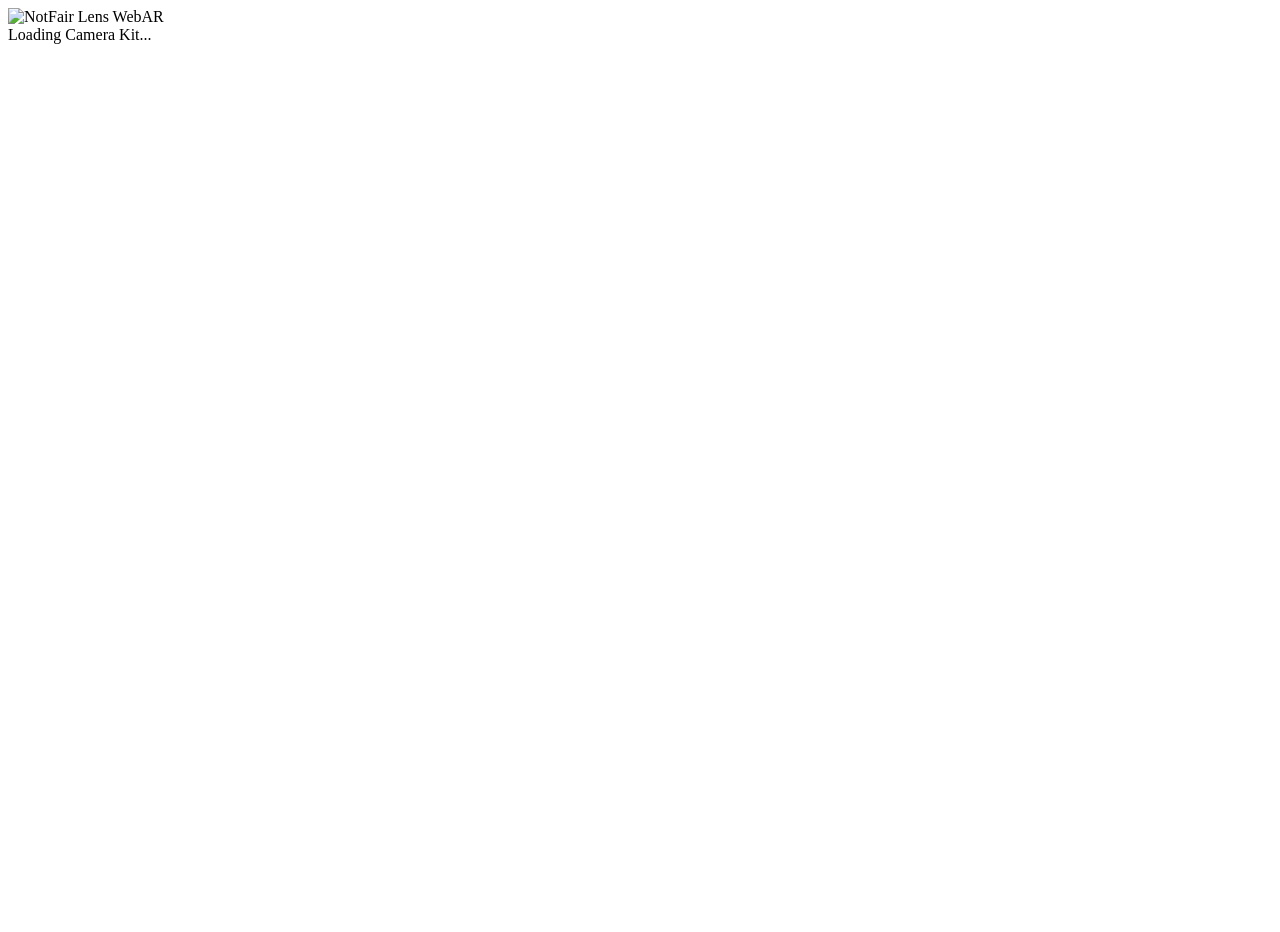
==== index.html @ 3532fff7 "Updates" ====
<!DOCTYPE html><!--_eippUqftjpxu4BBWEEoN--><html lang="en"><head><meta charSet="utf-8"/><meta name="viewport" content="width=device-width, initial-scale=1"/><link rel="preload" as="image" href="/testLens/not_fair_logo.png"/><link rel="stylesheet" href="/testLens/_next/static/chunks/4e4d5a923a1bafa1.css" data-precedence="next"/><link rel="preload" as="script" fetchPriority="low" href="/testLens/_next/static/chunks/ef964fac963d9bcc.js"/><script src="/testLens/_next/static/chunks/c01c6a5bdb39796c.js" async=""></script><script src="/testLens/_next/static/chunks/e38f58387ec69cc5.js" async=""></script><script src="/testLens/_next/static/chunks/turbopack-0e444232c5cf888a.js" async=""></script><script src="/testLens/_next/static/chunks/8aec7a81142fa57a.js" async=""></script><script src="/testLens/_next/static/chunks/7adf9c9b5ceeb843.js" async=""></script><title>NotFair Lens WebAR</title><meta name="description" content="AR photo capture with Snapchat Lens"/><script src="/testLens/_next/static/chunks/a6dad97d9634a72d.js" noModule=""></script></head><body class="antialiased"><div hidden=""><!--$--><!--/$--></div><div class=" flex flex-col bg-white                      pt-2 pl-4 pr-4                             sm:pt-3 sm:pl-6 sm:pr-6                    md:pt-4 md:pl-8 md:pr-8                    lg:pt-6 lg:pl-12 lg:pr-12                  overflow-hidden " style="height:100dvh;max-height:100dvh;padding-bottom:calc(16px + env(safe-area-inset-bottom))"><div class="w-full flex justify-center mb-2 flex-shrink-0"><img src="/testLens/not_fair_logo.png" alt="NotFair Lens WebAR" class="h-auto object-contain" style="width:clamp(44px, 10vw, 80px);height:auto"/></div><div class="flex-1 min-h-0 flex"><!--$!--><template data-dgst="BAILOUT_TO_CLIENT_SIDE_RENDERING"></template><div class="w-full h-full flex items-center justify-center">  <div class="text-center text-gray-600"><div class="w-8 h-8 border-4 border-gray-300 border-t-gray-600 rounded-full animate-spin mx-auto mb-2"></div>Loading Camera Kit...</div></div><!--/$--></div></div><!--$--><!--/$--><script src="/testLens/_next/static/chunks/ef964fac963d9bcc.js" id="_R_" async=""></script><script>(self.__next_f=self.__next_f||[]).push([0])</script><script>self.__next_f.push([1,"1:\"$Sreact.fragment\"\n2:I[29249,[\"/testLens/_next/static/chunks/8aec7a81142fa57a.js\"],\"default\"]\n3:I[85219,[\"/testLens/_next/static/chunks/8aec7a81142fa57a.js\"],\"default\"]\n4:I[24459,[\"/testLens/_next/static/chunks/8aec7a81142fa57a.js\"],\"ClientPageRoot\"]\n5:I[57724,[\"/testLens/_next/static/chunks/7adf9c9b5ceeb843.js\"],\"default\"]\n8:I[67445,[\"/testLens/_next/static/chunks/8aec7a81142fa57a.js\"],\"OutletBoundary\"]\n9:\"$Sreact.suspense\"\nb:I[67445,[\"/testLens/_next/static/chunks/8aec7a81142fa57a.js\"],\"ViewportBoundary\"]\nd:I[67445,[\"/testLens/_next/static/chunks/8aec7a81142fa57a.js\"],\"MetadataBoundary\"]\nf:I[11596,[\"/testLens/_next/static/chunks/8aec7a81142fa57a.js\"],\"default\"]\n:HL[\"/testLens/_next/static/chunks/4e4d5a923a1bafa1.css\",\"style\"]\n"])</script><script>self.__next_f.push([1,"0:{\"P\":null,\"b\":\"_eippUqftjpxu4BBWEEoN\",\"c\":[\"\",\"\"],\"q\":\"\",\"i\":false,\"f\":[[[\"\",{\"children\":[\"__PAGE__\",{}]},\"$undefined\",\"$undefined\",true],[[\"$\",\"$1\",\"c\",{\"children\":[[[\"$\",\"link\",\"0\",{\"rel\":\"stylesheet\",\"href\":\"/testLens/_next/static/chunks/4e4d5a923a1bafa1.css\",\"precedence\":\"next\",\"crossOrigin\":\"$undefined\",\"nonce\":\"$undefined\"}]],[\"$\",\"html\",null,{\"lang\":\"en\",\"children\":[\"$\",\"body\",null,{\"className\":\"antialiased\",\"children\":[\"$\",\"$L2\",null,{\"parallelRouterKey\":\"children\",\"error\":\"$undefined\",\"errorStyles\":\"$undefined\",\"errorScripts\":\"$undefined\",\"template\":[\"$\",\"$L3\",null,{}],\"templateStyles\":\"$undefined\",\"templateScripts\":\"$undefined\",\"notFound\":[[[\"$\",\"title\",null,{\"children\":\"404: This page could not be found.\"}],[\"$\",\"div\",null,{\"style\":{\"fontFamily\":\"system-ui,\\\"Segoe UI\\\",Roboto,Helvetica,Arial,sans-serif,\\\"Apple Color Emoji\\\",\\\"Segoe UI Emoji\\\"\",\"height\":\"100vh\",\"textAlign\":\"center\",\"display\":\"flex\",\"flexDirection\":\"column\",\"alignItems\":\"center\",\"justifyContent\":\"center\"},\"children\":[\"$\",\"div\",null,{\"children\":[[\"$\",\"style\",null,{\"dangerouslySetInnerHTML\":{\"__html\":\"body{color:#000;background:#fff;margin:0}.next-error-h1{border-right:1px solid rgba(0,0,0,.3)}@media (prefers-color-scheme:dark){body{color:#fff;background:#000}.next-error-h1{border-right:1px solid rgba(255,255,255,.3)}}\"}}],[\"$\",\"h1\",null,{\"className\":\"next-error-h1\",\"style\":{\"display\":\"inline-block\",\"margin\":\"0 20px 0 0\",\"padding\":\"0 23px 0 0\",\"fontSize\":24,\"fontWeight\":500,\"verticalAlign\":\"top\",\"lineHeight\":\"49px\"},\"children\":404}],[\"$\",\"div\",null,{\"style\":{\"display\":\"inline-block\"},\"children\":[\"$\",\"h2\",null,{\"style\":{\"fontSize\":14,\"fontWeight\":400,\"lineHeight\":\"49px\",\"margin\":0},\"children\":\"This page could not be found.\"}]}]]}]}]],[]],\"forbidden\":\"$undefined\",\"unauthorized\":\"$undefined\"}]}]}]]}],{\"children\":[[\"$\",\"$1\",\"c\",{\"children\":[[\"$\",\"$L4\",null,{\"Component\":\"$5\",\"serverProvidedParams\":{\"searchParams\":{},\"params\":{},\"promises\":[\"$@6\",\"$@7\"]}}],[[\"$\",\"script\",\"script-0\",{\"src\":\"/testLens/_next/static/chunks/7adf9c9b5ceeb843.js\",\"async\":true,\"nonce\":\"$undefined\"}]],[\"$\",\"$L8\",null,{\"children\":[\"$\",\"$9\",null,{\"name\":\"Next.MetadataOutlet\",\"children\":\"$@a\"}]}]]}],{},null,false,false]},null,false,false],[\"$\",\"$1\",\"h\",{\"children\":[null,[\"$\",\"$Lb\",null,{\"children\":\"$Lc\"}],[\"$\",\"div\",null,{\"hidden\":true,\"children\":[\"$\",\"$Ld\",null,{\"children\":[\"$\",\"$9\",null,{\"name\":\"Next.Metadata\",\"children\":\"$Le\"}]}]}],null]}],false]],\"m\":\"$undefined\",\"G\":[\"$f\",[]],\"S\":true}\n"])</script><script>self.__next_f.push([1,"6:{}\n7:\"$0:f:0:1:1:children:0:props:children:0:props:serverProvidedParams:params\"\n"])</script><script>self.__next_f.push([1,"c:[[\"$\",\"meta\",\"0\",{\"charSet\":\"utf-8\"}],[\"$\",\"meta\",\"1\",{\"name\":\"viewport\",\"content\":\"width=device-width, initial-scale=1\"}]]\n"])</script><script>self.__next_f.push([1,"a:null\ne:[[\"$\",\"title\",\"0\",{\"children\":\"NotFair Lens WebAR\"}],[\"$\",\"meta\",\"1\",{\"name\":\"description\",\"content\":\"AR photo capture with Snapchat Lens\"}]]\n"])</script></body></html>
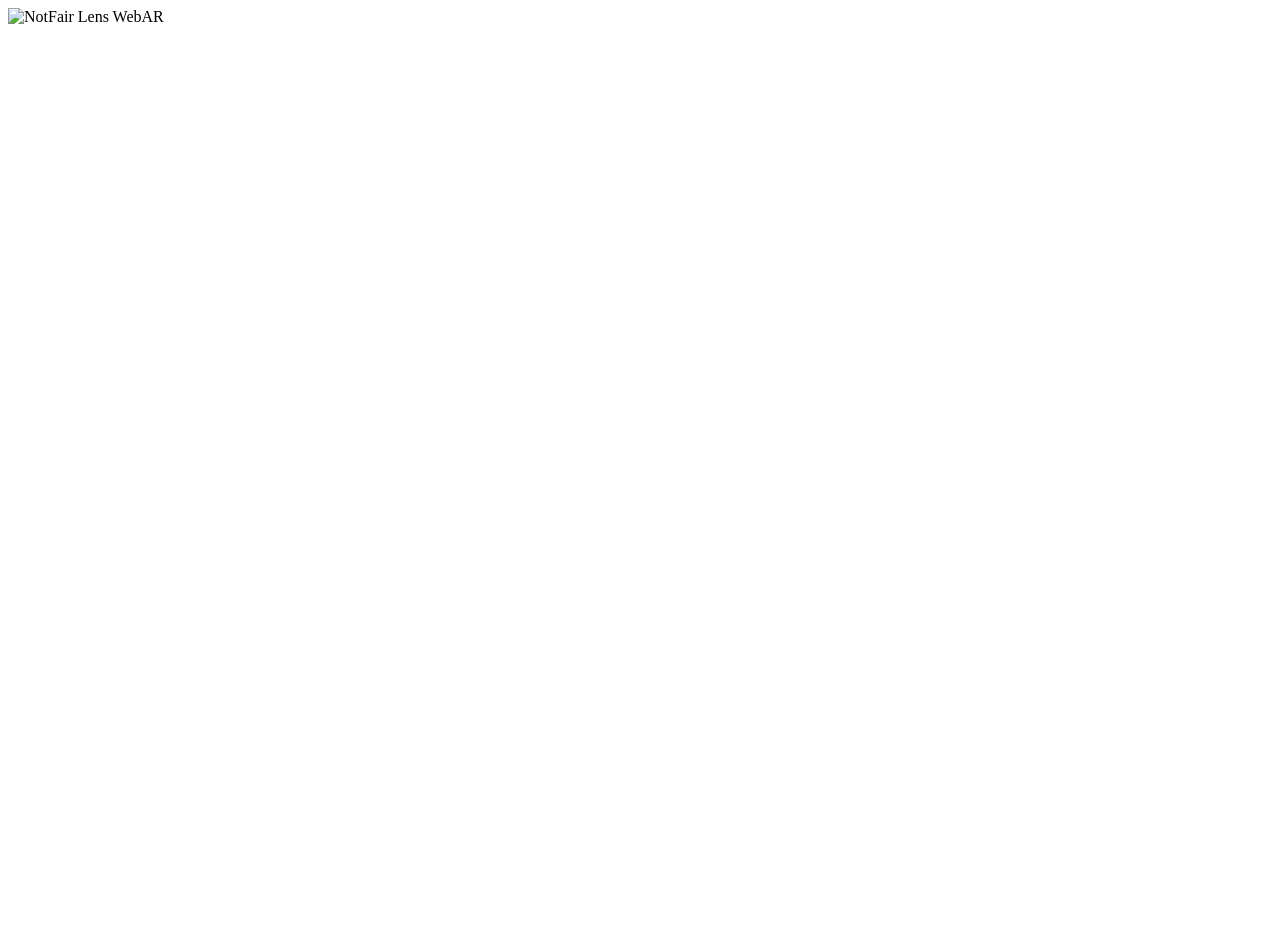
==== commit 64d439e0: "Updates" ====
--- a/index.html
+++ b/index.html
@@ -1 +1 @@
-<!DOCTYPE html><!--_eippUqftjpxu4BBWEEoN--><html lang="en"><head><meta charSet="utf-8"/><meta name="viewport" content="width=device-width, initial-scale=1"/><link rel="preload" as="image" href="/testLens/not_fair_logo.png"/><link rel="stylesheet" href="/testLens/_next/static/chunks/4e4d5a923a1bafa1.css" data-precedence="next"/><link rel="preload" as="script" fetchPriority="low" href="/testLens/_next/static/chunks/ef964fac963d9bcc.js"/><script src="/testLens/_next/static/chunks/c01c6a5bdb39796c.js" async=""></script><script src="/testLens/_next/static/chunks/e38f58387ec69cc5.js" async=""></script><script src="/testLens/_next/static/chunks/turbopack-0e444232c5cf888a.js" async=""></script><script src="/testLens/_next/static/chunks/8aec7a81142fa57a.js" async=""></script><script src="/testLens/_next/static/chunks/7adf9c9b5ceeb843.js" async=""></script><title>NotFair Lens WebAR</title><meta name="description" content="AR photo capture with Snapchat Lens"/><script src="/testLens/_next/static/chunks/a6dad97d9634a72d.js" noModule=""></script></head><body class="antialiased"><div hidden=""><!--$--><!--/$--></div><div class=" flex flex-col bg-white                      pt-2 pl-4 pr-4                             sm:pt-3 sm:pl-6 sm:pr-6                    md:pt-4 md:pl-8 md:pr-8                    lg:pt-6 lg:pl-12 lg:pr-12                  overflow-hidden " style="height:100dvh;max-height:100dvh;padding-bottom:calc(16px + env(safe-area-inset-bottom))"><div class="w-full flex justify-center mb-2 flex-shrink-0"><img src="/testLens/not_fair_logo.png" alt="NotFair Lens WebAR" class="h-auto object-contain" style="width:clamp(44px, 10vw, 80px);height:auto"/></div><div class="flex-1 min-h-0 flex"><!--$!--><template data-dgst="BAILOUT_TO_CLIENT_SIDE_RENDERING"></template><div class="w-full h-full flex items-center justify-center">  <div class="text-center text-gray-600"><div class="w-8 h-8 border-4 border-gray-300 border-t-gray-600 rounded-full animate-spin mx-auto mb-2"></div>Loading Camera Kit...</div></div><!--/$--></div></div><!--$--><!--/$--><script src="/testLens/_next/static/chunks/ef964fac963d9bcc.js" id="_R_" async=""></script><script>(self.__next_f=self.__next_f||[]).push([0])</script><script>self.__next_f.push([1,"1:\"$Sreact.fragment\"\n2:I[29249,[\"/testLens/_next/static/chunks/8aec7a81142fa57a.js\"],\"default\"]\n3:I[85219,[\"/testLens/_next/static/chunks/8aec7a81142fa57a.js\"],\"default\"]\n4:I[24459,[\"/testLens/_next/static/chunks/8aec7a81142fa57a.js\"],\"ClientPageRoot\"]\n5:I[57724,[\"/testLens/_next/static/chunks/7adf9c9b5ceeb843.js\"],\"default\"]\n8:I[67445,[\"/testLens/_next/static/chunks/8aec7a81142fa57a.js\"],\"OutletBoundary\"]\n9:\"$Sreact.suspense\"\nb:I[67445,[\"/testLens/_next/static/chunks/8aec7a81142fa57a.js\"],\"ViewportBoundary\"]\nd:I[67445,[\"/testLens/_next/static/chunks/8aec7a81142fa57a.js\"],\"MetadataBoundary\"]\nf:I[11596,[\"/testLens/_next/static/chunks/8aec7a81142fa57a.js\"],\"default\"]\n:HL[\"/testLens/_next/static/chunks/4e4d5a923a1bafa1.css\",\"style\"]\n"])</script><script>self.__next_f.push([1,"0:{\"P\":null,\"b\":\"_eippUqftjpxu4BBWEEoN\",\"c\":[\"\",\"\"],\"q\":\"\",\"i\":false,\"f\":[[[\"\",{\"children\":[\"__PAGE__\",{}]},\"$undefined\",\"$undefined\",true],[[\"$\",\"$1\",\"c\",{\"children\":[[[\"$\",\"link\",\"0\",{\"rel\":\"stylesheet\",\"href\":\"/testLens/_next/static/chunks/4e4d5a923a1bafa1.css\",\"precedence\":\"next\",\"crossOrigin\":\"$undefined\",\"nonce\":\"$undefined\"}]],[\"$\",\"html\",null,{\"lang\":\"en\",\"children\":[\"$\",\"body\",null,{\"className\":\"antialiased\",\"children\":[\"$\",\"$L2\",null,{\"parallelRouterKey\":\"children\",\"error\":\"$undefined\",\"errorStyles\":\"$undefined\",\"errorScripts\":\"$undefined\",\"template\":[\"$\",\"$L3\",null,{}],\"templateStyles\":\"$undefined\",\"templateScripts\":\"$undefined\",\"notFound\":[[[\"$\",\"title\",null,{\"children\":\"404: This page could not be found.\"}],[\"$\",\"div\",null,{\"style\":{\"fontFamily\":\"system-ui,\\\"Segoe UI\\\",Roboto,Helvetica,Arial,sans-serif,\\\"Apple Color Emoji\\\",\\\"Segoe UI Emoji\\\"\",\"height\":\"100vh\",\"textAlign\":\"center\",\"display\":\"flex\",\"flexDirection\":\"column\",\"alignItems\":\"center\",\"justifyContent\":\"center\"},\"children\":[\"$\",\"div\",null,{\"children\":[[\"$\",\"style\",null,{\"dangerouslySetInnerHTML\":{\"__html\":\"body{color:#000;background:#fff;margin:0}.next-error-h1{border-right:1px solid rgba(0,0,0,.3)}@media (prefers-color-scheme:dark){body{color:#fff;background:#000}.next-error-h1{border-right:1px solid rgba(255,255,255,.3)}}\"}}],[\"$\",\"h1\",null,{\"className\":\"next-error-h1\",\"style\":{\"display\":\"inline-block\",\"margin\":\"0 20px 0 0\",\"padding\":\"0 23px 0 0\",\"fontSize\":24,\"fontWeight\":500,\"verticalAlign\":\"top\",\"lineHeight\":\"49px\"},\"children\":404}],[\"$\",\"div\",null,{\"style\":{\"display\":\"inline-block\"},\"children\":[\"$\",\"h2\",null,{\"style\":{\"fontSize\":14,\"fontWeight\":400,\"lineHeight\":\"49px\",\"margin\":0},\"children\":\"This page could not be found.\"}]}]]}]}]],[]],\"forbidden\":\"$undefined\",\"unauthorized\":\"$undefined\"}]}]}]]}],{\"children\":[[\"$\",\"$1\",\"c\",{\"children\":[[\"$\",\"$L4\",null,{\"Component\":\"$5\",\"serverProvidedParams\":{\"searchParams\":{},\"params\":{},\"promises\":[\"$@6\",\"$@7\"]}}],[[\"$\",\"script\",\"script-0\",{\"src\":\"/testLens/_next/static/chunks/7adf9c9b5ceeb843.js\",\"async\":true,\"nonce\":\"$undefined\"}]],[\"$\",\"$L8\",null,{\"children\":[\"$\",\"$9\",null,{\"name\":\"Next.MetadataOutlet\",\"children\":\"$@a\"}]}]]}],{},null,false,false]},null,false,false],[\"$\",\"$1\",\"h\",{\"children\":[null,[\"$\",\"$Lb\",null,{\"children\":\"$Lc\"}],[\"$\",\"div\",null,{\"hidden\":true,\"children\":[\"$\",\"$Ld\",null,{\"children\":[\"$\",\"$9\",null,{\"name\":\"Next.Metadata\",\"children\":\"$Le\"}]}]}],null]}],false]],\"m\":\"$undefined\",\"G\":[\"$f\",[]],\"S\":true}\n"])</script><script>self.__next_f.push([1,"6:{}\n7:\"$0:f:0:1:1:children:0:props:children:0:props:serverProvidedParams:params\"\n"])</script><script>self.__next_f.push([1,"c:[[\"$\",\"meta\",\"0\",{\"charSet\":\"utf-8\"}],[\"$\",\"meta\",\"1\",{\"name\":\"viewport\",\"content\":\"width=device-width, initial-scale=1\"}]]\n"])</script><script>self.__next_f.push([1,"a:null\ne:[[\"$\",\"title\",\"0\",{\"children\":\"NotFair Lens WebAR\"}],[\"$\",\"meta\",\"1\",{\"name\":\"description\",\"content\":\"AR photo capture with Snapchat Lens\"}]]\n"])</script></body></html>+<!DOCTYPE html><!--hTsDglCDJZxdnH2yOvrP1--><html lang="en"><head><meta charSet="utf-8"/><meta name="viewport" content="width=device-width, initial-scale=1"/><link rel="preload" as="image" href="/testLens/not_fair_logo.png"/><link rel="stylesheet" href="/testLens/_next/static/chunks/3694e7eb153045e7.css" data-precedence="next"/><link rel="preload" as="script" fetchPriority="low" href="/testLens/_next/static/chunks/ef964fac963d9bcc.js"/><script src="/testLens/_next/static/chunks/c01c6a5bdb39796c.js" async=""></script><script src="/testLens/_next/static/chunks/e38f58387ec69cc5.js" async=""></script><script src="/testLens/_next/static/chunks/turbopack-0e444232c5cf888a.js" async=""></script><script src="/testLens/_next/static/chunks/8aec7a81142fa57a.js" async=""></script><script src="/testLens/_next/static/chunks/3f666d6bec2686f9.js" async=""></script><title>NotFair Lens WebAR</title><meta name="description" content="AR photo capture with Snapchat Lens"/><script src="/testLens/_next/static/chunks/a6dad97d9634a72d.js" noModule=""></script></head><body class="antialiased"><div hidden=""><!--$--><!--/$--></div><div class=" flex flex-col bg-white                      pt-2 pl-4 pr-4                             sm:pt-3 sm:pl-6 sm:pr-6                    md:pt-4 md:pl-8 md:pr-8                    lg:pt-6 lg:pl-12 lg:pr-12                  overflow-hidden " style="height:100dvh;max-height:100dvh;padding-bottom:calc(16px + env(safe-area-inset-bottom))"><div class="w-full flex justify-center mb-2 flex-shrink-0"><img src="/testLens/not_fair_logo.png" alt="NotFair Lens WebAR" class="h-auto object-contain" style="width:clamp(44px, 10vw, 80px);height:auto"/></div><div class="flex-1 min-h-0 flex"></div></div><!--$--><!--/$--><script src="/testLens/_next/static/chunks/ef964fac963d9bcc.js" id="_R_" async=""></script><script>(self.__next_f=self.__next_f||[]).push([0])</script><script>self.__next_f.push([1,"1:\"$Sreact.fragment\"\n2:I[29249,[\"/testLens/_next/static/chunks/8aec7a81142fa57a.js\"],\"default\"]\n3:I[85219,[\"/testLens/_next/static/chunks/8aec7a81142fa57a.js\"],\"default\"]\n4:I[24459,[\"/testLens/_next/static/chunks/8aec7a81142fa57a.js\"],\"ClientPageRoot\"]\n5:I[57724,[\"/testLens/_next/static/chunks/3f666d6bec2686f9.js\"],\"default\"]\n8:I[67445,[\"/testLens/_next/static/chunks/8aec7a81142fa57a.js\"],\"OutletBoundary\"]\n9:\"$Sreact.suspense\"\nb:I[67445,[\"/testLens/_next/static/chunks/8aec7a81142fa57a.js\"],\"ViewportBoundary\"]\nd:I[67445,[\"/testLens/_next/static/chunks/8aec7a81142fa57a.js\"],\"MetadataBoundary\"]\nf:I[11596,[\"/testLens/_next/static/chunks/8aec7a81142fa57a.js\"],\"default\"]\n:HL[\"/testLens/_next/static/chunks/3694e7eb153045e7.css\",\"style\"]\n"])</script><script>self.__next_f.push([1,"0:{\"P\":null,\"b\":\"hTsDglCDJZxdnH2yOvrP1\",\"c\":[\"\",\"\"],\"q\":\"\",\"i\":false,\"f\":[[[\"\",{\"children\":[\"__PAGE__\",{}]},\"$undefined\",\"$undefined\",true],[[\"$\",\"$1\",\"c\",{\"children\":[[[\"$\",\"link\",\"0\",{\"rel\":\"stylesheet\",\"href\":\"/testLens/_next/static/chunks/3694e7eb153045e7.css\",\"precedence\":\"next\",\"crossOrigin\":\"$undefined\",\"nonce\":\"$undefined\"}]],[\"$\",\"html\",null,{\"lang\":\"en\",\"children\":[\"$\",\"body\",null,{\"className\":\"antialiased\",\"children\":[\"$\",\"$L2\",null,{\"parallelRouterKey\":\"children\",\"error\":\"$undefined\",\"errorStyles\":\"$undefined\",\"errorScripts\":\"$undefined\",\"template\":[\"$\",\"$L3\",null,{}],\"templateStyles\":\"$undefined\",\"templateScripts\":\"$undefined\",\"notFound\":[[[\"$\",\"title\",null,{\"children\":\"404: This page could not be found.\"}],[\"$\",\"div\",null,{\"style\":{\"fontFamily\":\"system-ui,\\\"Segoe UI\\\",Roboto,Helvetica,Arial,sans-serif,\\\"Apple Color Emoji\\\",\\\"Segoe UI Emoji\\\"\",\"height\":\"100vh\",\"textAlign\":\"center\",\"display\":\"flex\",\"flexDirection\":\"column\",\"alignItems\":\"center\",\"justifyContent\":\"center\"},\"children\":[\"$\",\"div\",null,{\"children\":[[\"$\",\"style\",null,{\"dangerouslySetInnerHTML\":{\"__html\":\"body{color:#000;background:#fff;margin:0}.next-error-h1{border-right:1px solid rgba(0,0,0,.3)}@media (prefers-color-scheme:dark){body{color:#fff;background:#000}.next-error-h1{border-right:1px solid rgba(255,255,255,.3)}}\"}}],[\"$\",\"h1\",null,{\"className\":\"next-error-h1\",\"style\":{\"display\":\"inline-block\",\"margin\":\"0 20px 0 0\",\"padding\":\"0 23px 0 0\",\"fontSize\":24,\"fontWeight\":500,\"verticalAlign\":\"top\",\"lineHeight\":\"49px\"},\"children\":404}],[\"$\",\"div\",null,{\"style\":{\"display\":\"inline-block\"},\"children\":[\"$\",\"h2\",null,{\"style\":{\"fontSize\":14,\"fontWeight\":400,\"lineHeight\":\"49px\",\"margin\":0},\"children\":\"This page could not be found.\"}]}]]}]}]],[]],\"forbidden\":\"$undefined\",\"unauthorized\":\"$undefined\"}]}]}]]}],{\"children\":[[\"$\",\"$1\",\"c\",{\"children\":[[\"$\",\"$L4\",null,{\"Component\":\"$5\",\"serverProvidedParams\":{\"searchParams\":{},\"params\":{},\"promises\":[\"$@6\",\"$@7\"]}}],[[\"$\",\"script\",\"script-0\",{\"src\":\"/testLens/_next/static/chunks/3f666d6bec2686f9.js\",\"async\":true,\"nonce\":\"$undefined\"}]],[\"$\",\"$L8\",null,{\"children\":[\"$\",\"$9\",null,{\"name\":\"Next.MetadataOutlet\",\"children\":\"$@a\"}]}]]}],{},null,false,false]},null,false,false],[\"$\",\"$1\",\"h\",{\"children\":[null,[\"$\",\"$Lb\",null,{\"children\":\"$Lc\"}],[\"$\",\"div\",null,{\"hidden\":true,\"children\":[\"$\",\"$Ld\",null,{\"children\":[\"$\",\"$9\",null,{\"name\":\"Next.Metadata\",\"children\":\"$Le\"}]}]}],null]}],false]],\"m\":\"$undefined\",\"G\":[\"$f\",[]],\"S\":true}\n"])</script><script>self.__next_f.push([1,"6:{}\n7:\"$0:f:0:1:1:children:0:props:children:0:props:serverProvidedParams:params\"\n"])</script><script>self.__next_f.push([1,"c:[[\"$\",\"meta\",\"0\",{\"charSet\":\"utf-8\"}],[\"$\",\"meta\",\"1\",{\"name\":\"viewport\",\"content\":\"width=device-width, initial-scale=1\"}]]\n"])</script><script>self.__next_f.push([1,"a:null\ne:[[\"$\",\"title\",\"0\",{\"children\":\"NotFair Lens WebAR\"}],[\"$\",\"meta\",\"1\",{\"name\":\"description\",\"content\":\"AR photo capture with Snapchat Lens\"}]]\n"])</script></body></html>
